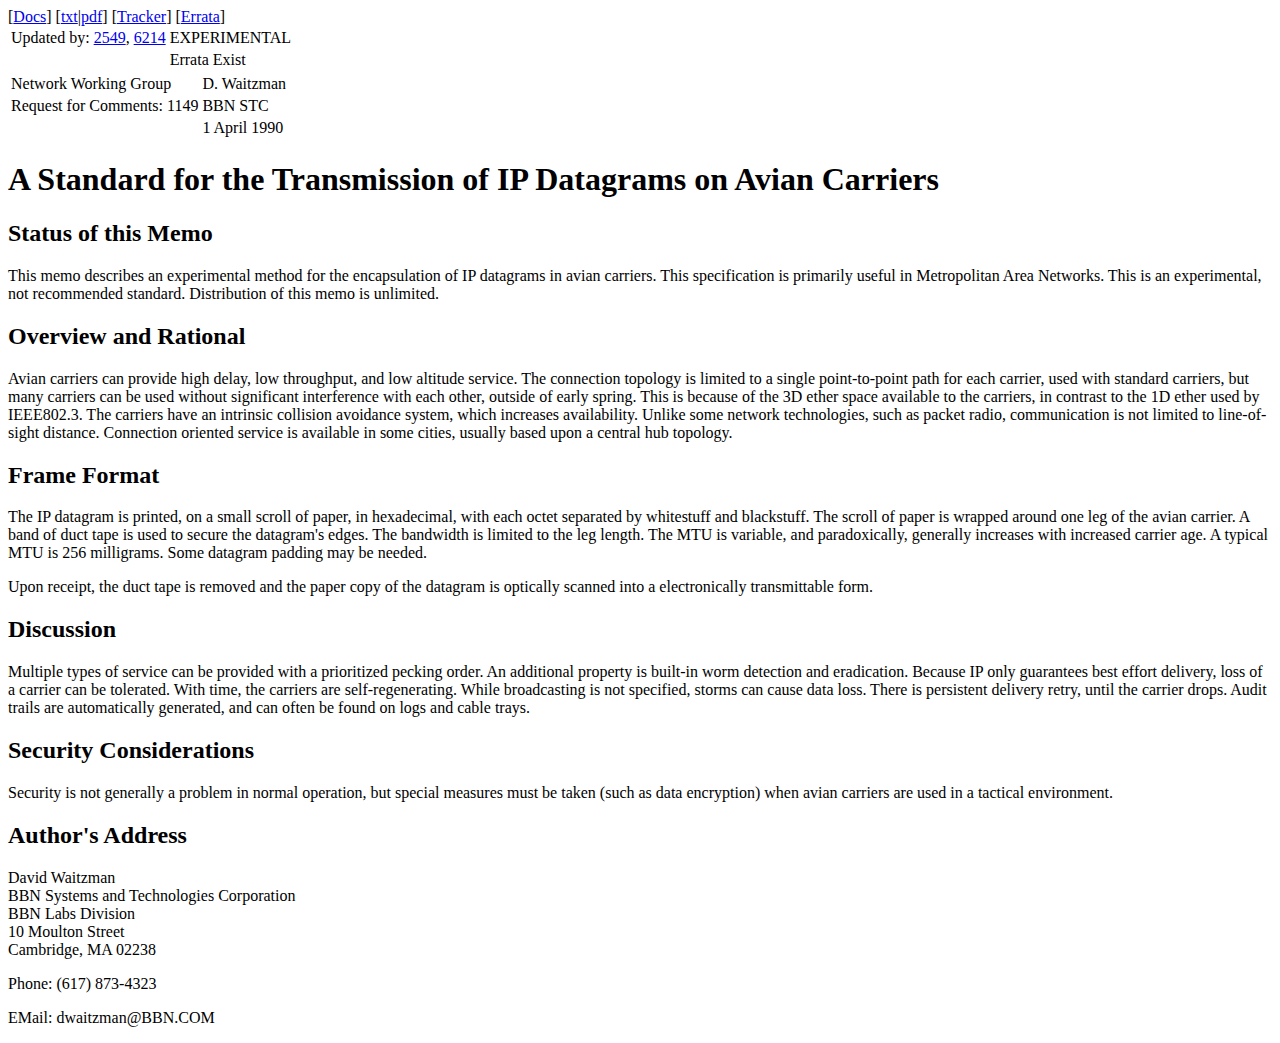
==== rfc1149.html @ cd593927 "Ajout" ====
<!DOCTYPE html>
<html lang="en">
<head>
	<meta charset="utf-8">
	<meta name="description" content="Semantic by Alexis Philip">
	<meta name="keywords" content="">
	<meta name="author" content="">
	<meta name="viewport" content="width=device-width, initial-scale=1.0">
	<!-- Fiche originale : https://tools.ietf.org/html/rfc1149 -->
	<title>RFC 1149 - Standard for the transmission of IP datagrams on avian carriers</title>
</head>
<body>

	<header>

		<nav>
			[<a href="#">Docs</a>]
			[<a href="#">txt</a>|<a href="#">pdf</a>]
			[<a href="#">Tracker</a>]
			[<a href="#">Errata</a>]
		</nav>

		<table>
			<tr>
				<td>Updated by: <a href="#">2549</a>, <a href="#">6214</a></td>
				<td>EXPERIMENTAL</td>
			</tr>
			<tr>
				<td></td>
				<td>Errata Exist</td>
			</tr>
		</table>

	</header>

	<main>

		<table>
			<tr>
				<td>Network Working Group</td>
				<td>D. Waitzman</td>
			</tr>
			<tr>
				<td>Request for Comments: 1149</td>
				<td>BBN STC</td>
			</tr>
			<tr>
				<td></td>
				<td>1 April 1990</td>
			</tr>
		</table>
		
		<h1>A Standard for the Transmission of IP Datagrams on Avian Carriers</h1>

		<h2>Status of this Memo</h2>

		<p>This memo describes an experimental method for the encapsulation of IP datagrams in avian carriers. This specification is primarily useful in Metropolitan Area Networks. This is an experimental, not recommended standard. Distribution of this memo is unlimited.</p>

		<h2>Overview and Rational</h2>

		<p>Avian carriers can provide high delay, low throughput, and low altitude service. The connection topology is limited to a single point-to-point path for each carrier, used with standard carriers, but many carriers can be used without significant interference with each other, outside of early spring. This is because of the 3D ether space available to the carriers, in contrast to the 1D ether used by IEEE802.3. The carriers have an intrinsic collision avoidance system, which increases availability. Unlike some network technologies, such as packet radio, communication is not limited to line-of-sight distance. Connection oriented service is available in some cities, usually based upon a central hub topology.</p>

		<h2>Frame Format</h2>

		<p>The IP datagram is printed, on a small scroll of paper, in hexadecimal, with each octet separated by whitestuff and blackstuff. The scroll of paper is wrapped around one leg of the avian carrier. A band of duct tape is used to secure the datagram's edges. The bandwidth is limited to the leg length. The MTU is variable, and paradoxically, generally increases with increased carrier age. A typical MTU is 256 milligrams. Some datagram padding may be needed.</p>

		<p>Upon receipt, the duct tape is removed and the paper copy of the datagram is optically scanned into a electronically transmittable form.</p>

		<h2>Discussion</h2>

		<p>Multiple types of service can be provided with a prioritized pecking order. An additional property is built-in worm detection and eradication. Because IP only guarantees best effort delivery, loss of a carrier can be tolerated. With time, the carriers are self-regenerating. While broadcasting is not specified, storms can cause data loss. There is persistent delivery retry, until the carrier drops. Audit trails are automatically generated, and can often be found on logs and cable trays.</p>

		<h2>Security Considerations</h2>

		<p>Security is not generally a problem in normal operation, but special measures must be taken (such as data encryption) when avian carriers are used in a tactical environment.</p>

		<h2>Author's Address</h2>

		<p>David Waitzman<br>
		BBN Systems and Technologies Corporation<br>
		BBN Labs Division<br>
		10 Moulton Street<br>
		Cambridge, MA 02238</p>

		<p>Phone: (617) 873-4323</p>

		<p>EMail: dwaitzman@BBN.COM</p>

	</main>
	
</body>
</html>
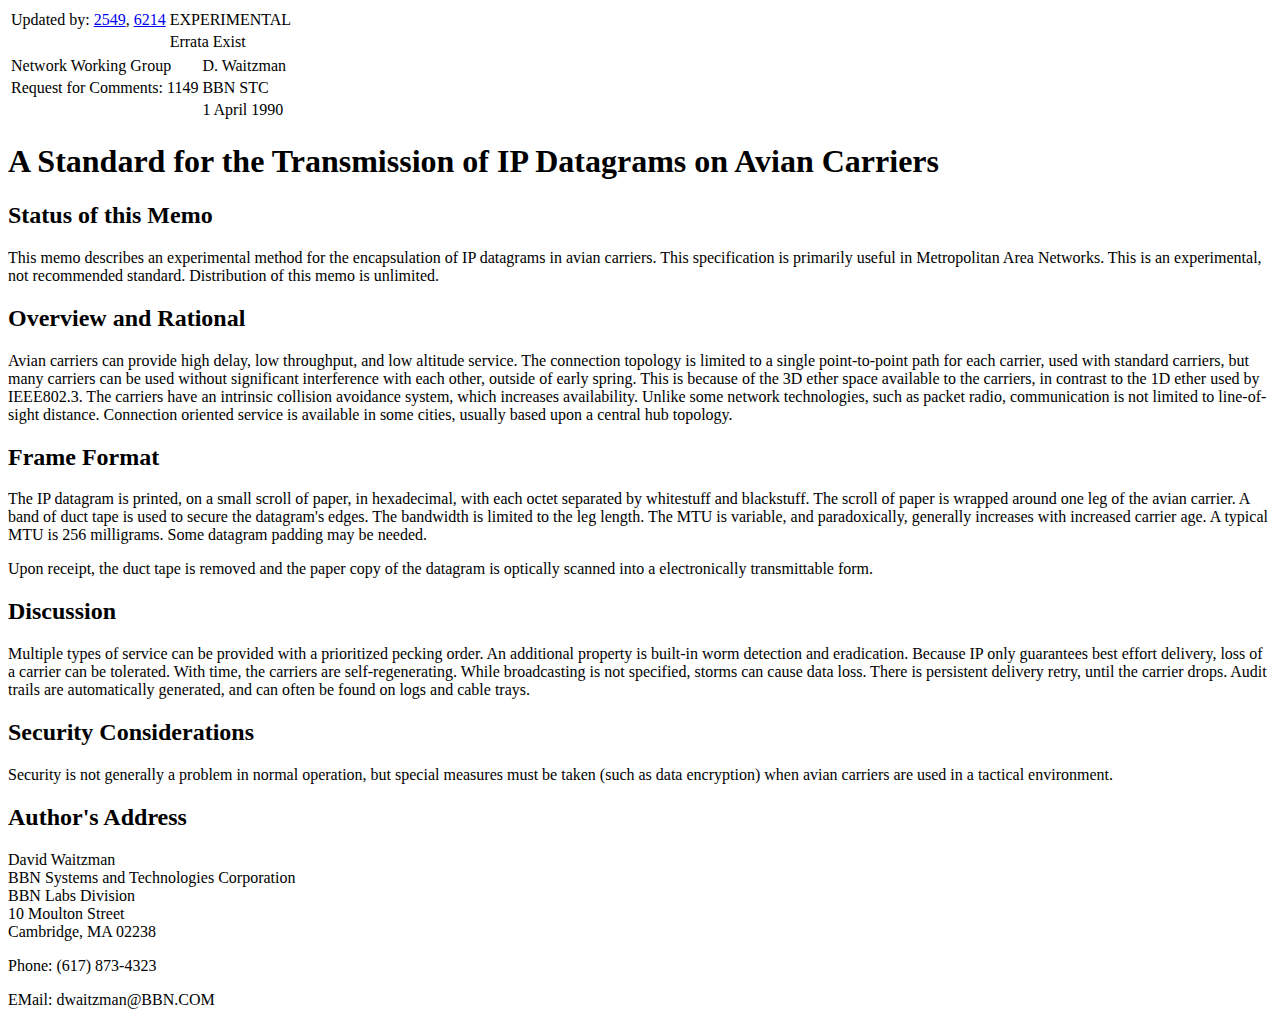
==== commit 6561a631: "rectif" ====
--- a/rfc1149.html
+++ b/rfc1149.html
@@ -1,10 +1,6 @@
 <!DOCTYPE html>
 <html lang="en">
 <head>
-	<meta charset="utf-8">
-	<meta name="description" content="Semantic by Alexis Philip">
-	<meta name="keywords" content="">
-	<meta name="author" content="">
 	<meta name="viewport" content="width=device-width, initial-scale=1.0">
 	<!-- Fiche originale : https://tools.ietf.org/html/rfc1149 -->
 	<title>RFC 1149 - Standard for the transmission of IP datagrams on avian carriers</title>
@@ -13,16 +9,9 @@
 
 	<header>
 
-		<nav>
-			[<a href="#">Docs</a>]
-			[<a href="#">txt</a>|<a href="#">pdf</a>]
-			[<a href="#">Tracker</a>]
-			[<a href="#">Errata</a>]
-		</nav>
-
 		<table>
 			<tr>
-				<td>Updated by: <a href="#">2549</a>, <a href="#">6214</a></td>
+				<td>Updated by: <a href="rfc2549.html">2549</a>, <a href="rfc6214.html">6214</a></td>
 				<td>EXPERIMENTAL</td>
 			</tr>
 			<tr>
